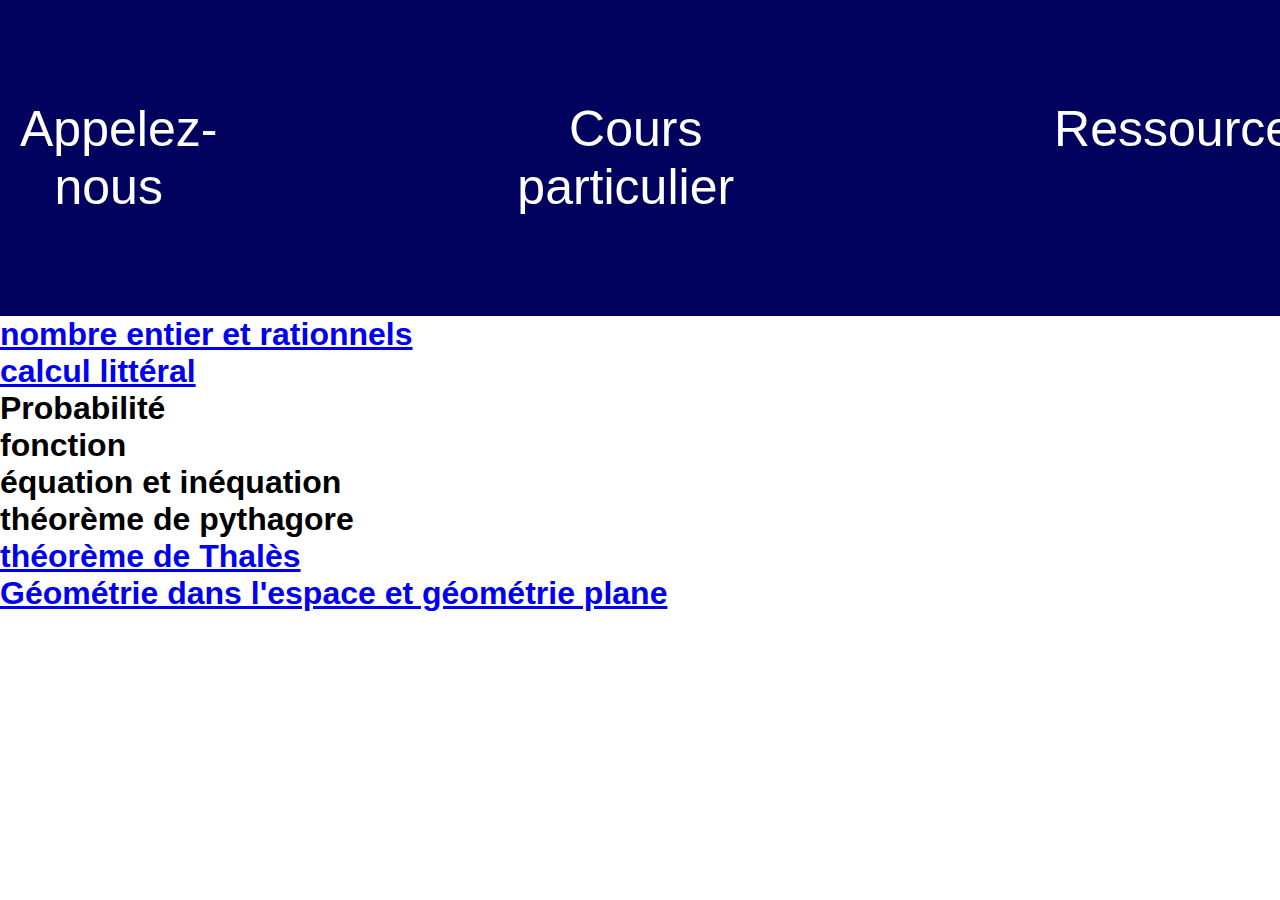
==== 3èmeres.html @ d6301b05 "initial commit" ====
<!DOCTYPE html>
<html lang="fr">
<head>
    <meta charset="UTF-8">
    <meta name="viewport" content="width=device-width, initial-scale=1.0">
    <title>Nous cours particulier</title>
    <link rel="stylesheet" href="test.css">
</head>
<body>
    <header>
        <div class="logo">
            <a href="test.html">  <img src="logo.webp" alt="Logo" width="300" ></a>
        </div>
        <nav>
            <ul class="liste">
                <li><a href="">Appelez-nous </a></li>
                <li><a href="coursparticulier.html">Cours particulier</a></li>
                <li><a href="Ressources.html">Ressources</a></li>
                <li><a href="#">Contact</a></li>
            </ul>
        </nav>
    </header>
 </div>
</body>
<div class="cours">
    <h1>
    <a href="nombre et calcule 3ème.pdf">nombre entier et rationnels </a>
    </h1>
    <h1>
        <a href="Calcul littéral.pdf">calcul littéral</a>
    </h1>
    <h1> 
    Probabilité 
    </h1>
    <h1>
    fonction
    </h1>
    <h1>
        équation et inéquation
    </h1>
    <h1> 
        théorème de pythagore
    </h1>
    <h1> 
        <a href="Théorème de Thalès.pdf">théorème de Thalès
    </h1>
    <h1>
        Géométrie dans l'espace et géométrie plane
    </h1>
---- test.css ----
* {
    margin: 0;
    padding: 0;
    box-sizing: border-box;
}

body {
    font-family: Arial, sans-serif;
    margin: 0;
    padding: 10;
}

/* Style de l'en-tête */
header {
    display: flex;
    justify-content: space-between; /* Sépare le logo des liens */
    align-items: center; /* Aligne les éléments verticalement au centre */
    padding: 100px 10px; /* Espace autour de l'en-tête */
    background-color: #00025e; /* Couleur de fond de l'en-tête */
    color: rgb(32, 22, 226);
    text-align: center;
    width: 100%;
}

.logo img {
    max-width: 100%; /* Ajuste la taille du logo sans le déformer */
    height: auto;
    border-radius: 10%;
    margin-left: 40%;
}

nav ul {
    list-style-type: none; /* Retirer les puces */
    display: flex; /* Alignement des éléments de la liste en ligne */
    justify-content: center; /* Centre les éléments de la liste */
    gap: 300px; /* Espace entre les liens */
    padding: 0;
    margin: 0;
    text-align: center;

}

nav a {
    color: rgb(255, 255, 255);
    text-decoration: none;
    font-size: 50px;
    padding: 5px 10px;
}

nav a:hover {
    color: #090202; /* Changer la couleur au survol */
    background-color: #ffffff; /* Ajoute un fond légèrement gris au survol */
    border-radius: 10px; /* Arrondi les bords au survol */
}

.image_back img {
   width: 100%;
   height: 100vh;
   background-position: center;
   background-repeat: no repeat;
   object-fit: cover; /*permet de garder limage au bonne dimension*/

}
.cours h1{

    font-family: Arial, sans-serif;
    margin-left: 20 %;
    padding: 10;
    width: 40000px;
}
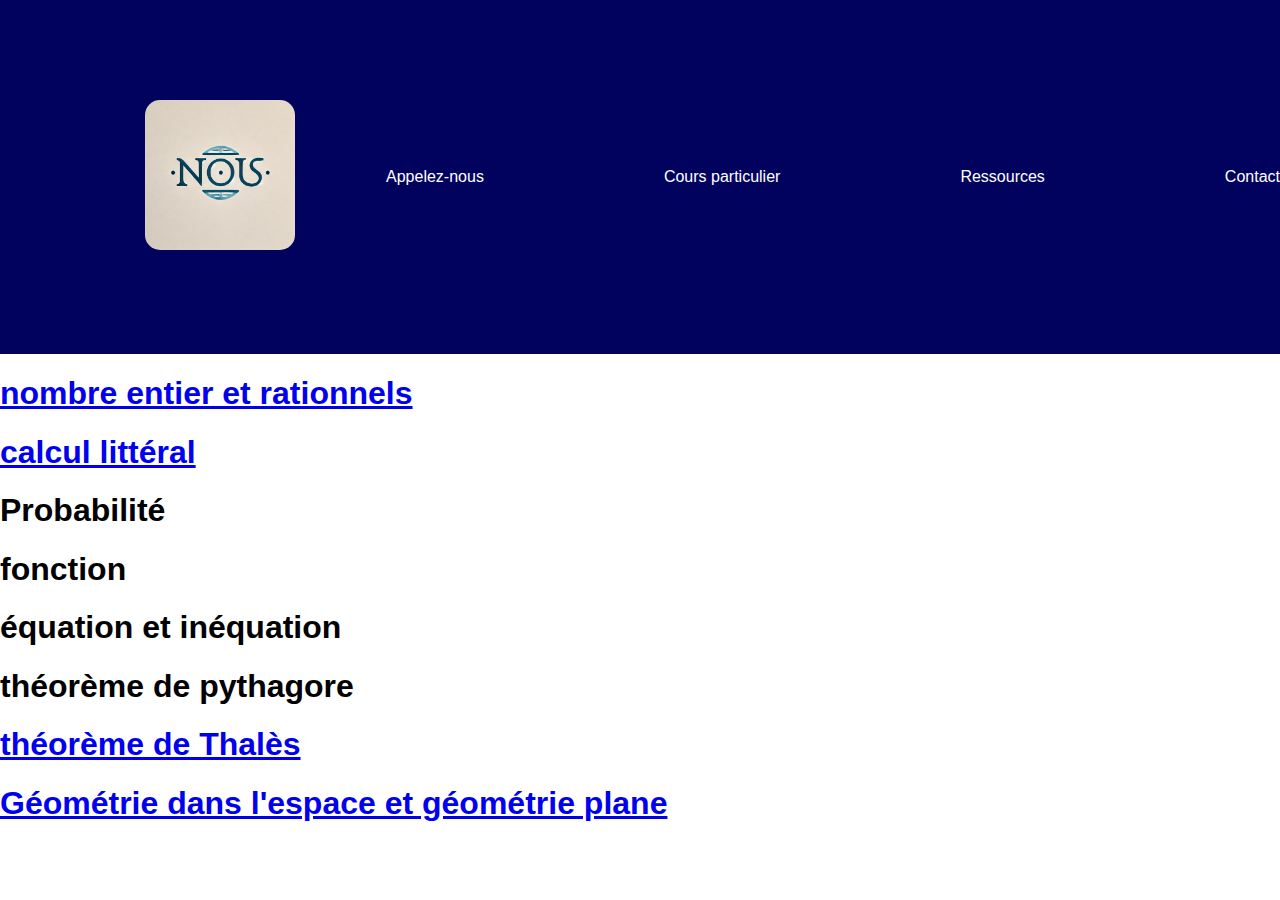
==== commit eed724a0: "Update 3èmeres.html" ====
--- a/3èmeres.html
+++ b/3èmeres.html
@@ -9,7 +9,7 @@
 <body>
     <header>
         <div class="logo">
-            <a href="test.html">  <img src="logo.webp" alt="Logo" width="300" ></a>
+            <a href="index.html">  <img src="logo.webp" alt="Logo" width="300" ></a>
         </div>
         <nav>
             <ul class="liste">
--- a/test.css
+++ b/test.css
@@ -1,9 +1,3 @@
-* {
-    margin: 0;
-    padding: 0;
-    box-sizing: border-box;
-}
-
 body {
     font-family: Arial, sans-serif;
     margin: 0;
@@ -14,7 +8,8 @@
 header {
     display: flex;
     justify-content: space-between; /* Sépare le logo des liens */
-    align-items: center; /* Aligne les éléments verticalement au centre */
+    align-items: center; /*
+    Aligne les éléments verticalement au centre */
     padding: 100px 10px; /* Espace autour de l'en-tête */
     background-color: #00025e; /* Couleur de fond de l'en-tête */
     color: rgb(32, 22, 226);
@@ -23,7 +18,7 @@
 }
 
 .logo img {
-    max-width: 100%; /* Ajuste la taille du logo sans le déformer */
+    max-width: 50%; /* Ajuste la taille du logo sans le déformer */
     height: auto;
     border-radius: 10%;
     margin-left: 40%;
@@ -33,18 +28,20 @@
     list-style-type: none; /* Retirer les puces */
     display: flex; /* Alignement des éléments de la liste en ligne */
     justify-content: center; /* Centre les éléments de la liste */
-    gap: 300px; /* Espace entre les liens */
+    gap: 10rem; /* Espace entre les liens */
     padding: 0;
     margin: 0;
     text-align: center;
+    left-margin: 5% ;
+    
 
 }
 
 nav a {
     color: rgb(255, 255, 255);
     text-decoration: none;
-    font-size: 50px;
-    padding: 5px 10px;
+    font-size: 1rem;
+    padding: 0.313px 0.625rem;
 }
 
 nav a:hover {
@@ -67,4 +64,3 @@
     margin-left: 20 %;
     padding: 10;
     width: 40000px;
-}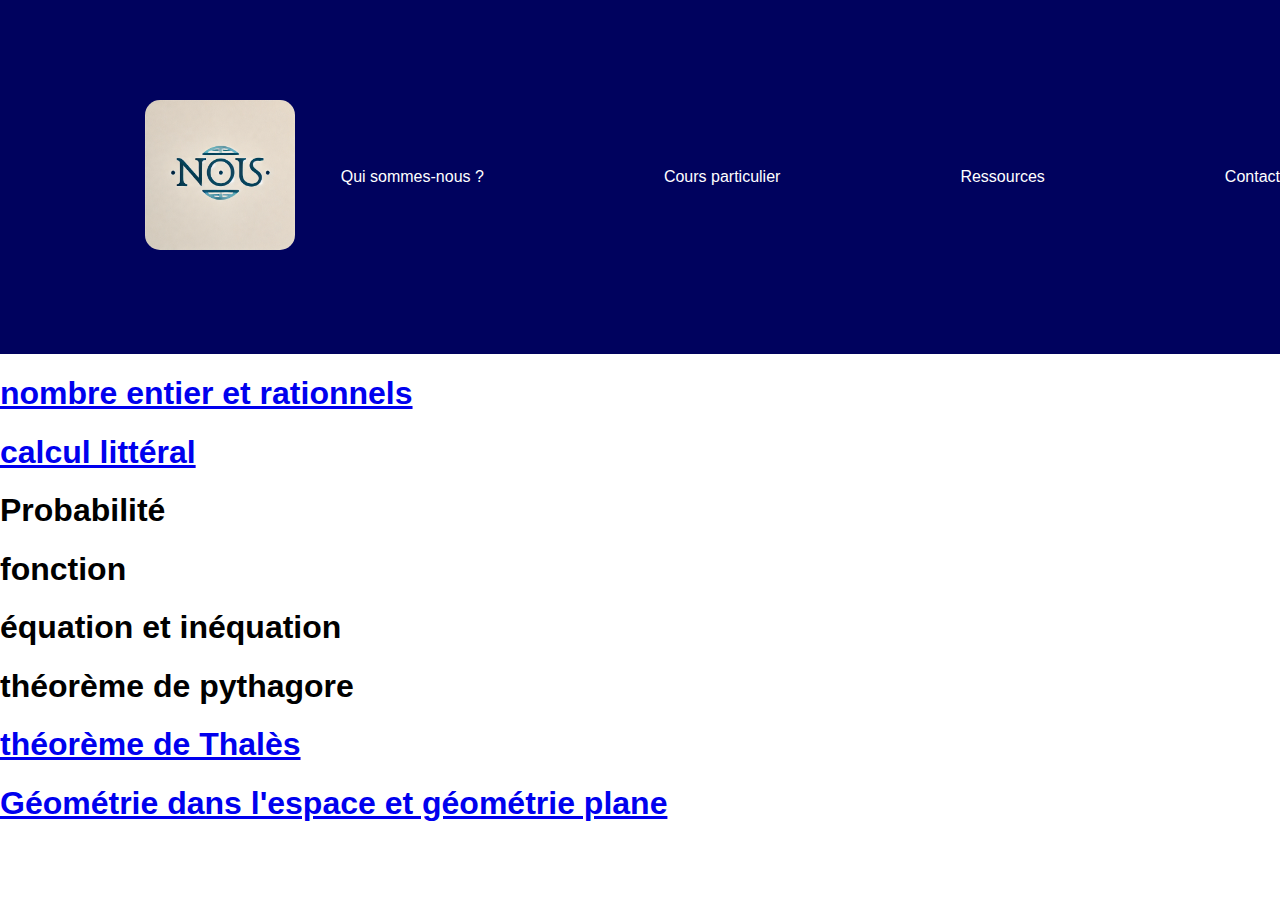
==== commit 534af101: "ajout site acceuille avec carrouselle" ====
--- a/3èmeres.html
+++ b/3èmeres.html
@@ -9,11 +9,11 @@
 <body>
     <header>
         <div class="logo">
-            <a href="index.html">  <img src="logo.webp" alt="Logo" width="300" ></a>
+            <a href="test.html">  <img src="logo.webp" alt="Logo" width="300" ></a>
         </div>
         <nav>
             <ul class="liste">
-                <li><a href="">Appelez-nous </a></li>
+                <li><a href="qui.html">Qui sommes-nous ? </a></li>
                 <li><a href="coursparticulier.html">Cours particulier</a></li>
                 <li><a href="Ressources.html">Ressources</a></li>
                 <li><a href="#">Contact</a></li>
--- a/test.css
+++ b/test.css
@@ -52,7 +52,7 @@
 
 .image_back img {
    width: 100%;
-   height: 100vh;
+   height: 100%;
    background-position: center;
    background-repeat: no repeat;
    object-fit: cover; /*permet de garder limage au bonne dimension*/
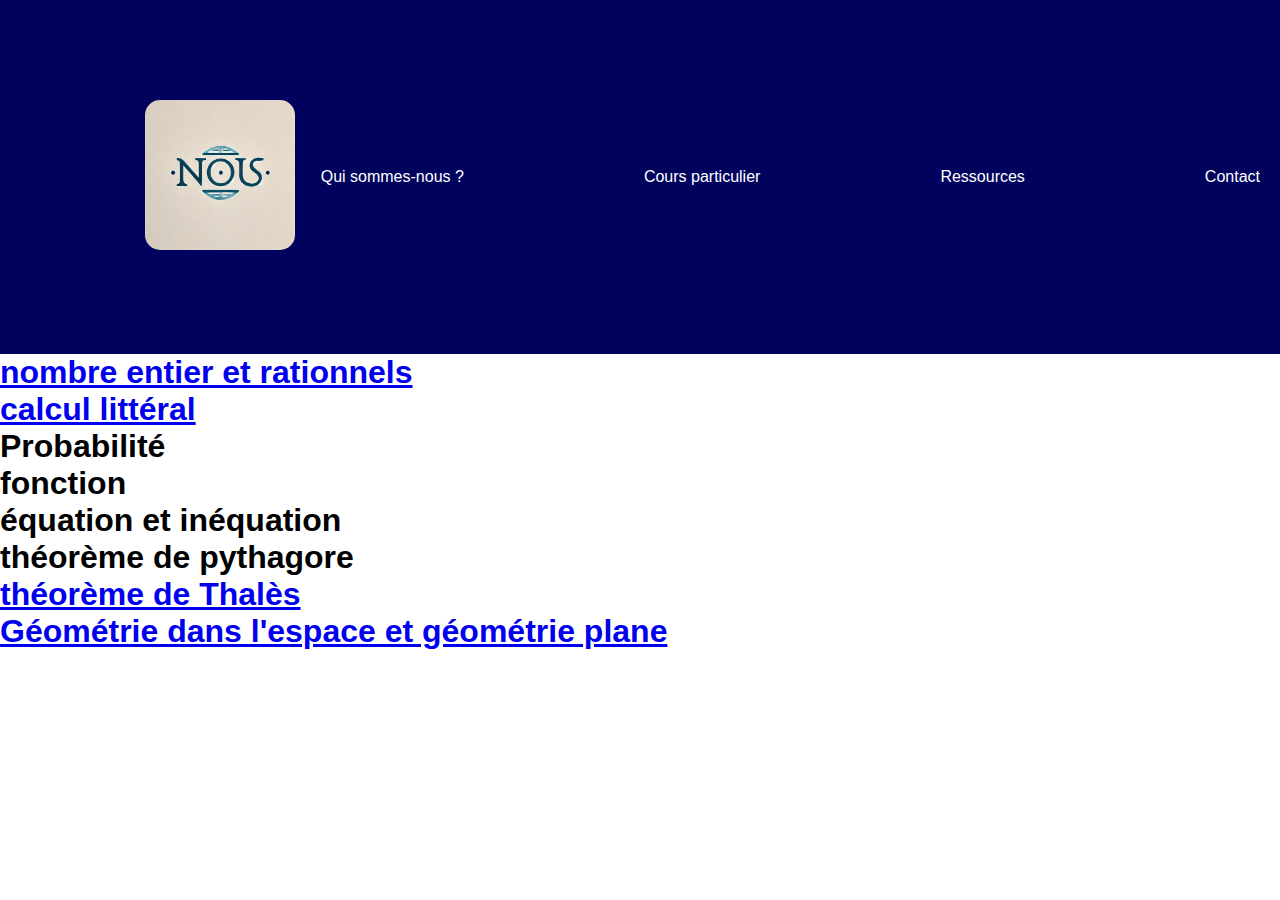
==== commit d6b514ce: "Update 3èmeres.html" ====
--- a/3èmeres.html
+++ b/3èmeres.html
@@ -3,13 +3,13 @@
 <head>
     <meta charset="UTF-8">
     <meta name="viewport" content="width=device-width, initial-scale=1.0">
-    <title>Nous cours particulier</title>
+    <title>Nous cours particuliers</title>
     <link rel="stylesheet" href="test.css">
 </head>
 <body>
     <header>
         <div class="logo">
-            <a href="test.html">  <img src="logo.webp" alt="Logo" width="300" ></a>
+            <a href="index.html">  <img src="logo.webp" alt="Logo" width="300" ></a>
         </div>
         <nav>
             <ul class="liste">
--- a/test.css
+++ b/test.css
@@ -1,3 +1,7 @@
+* {
+    margin: 0;
+    padding: 0;
+    box-sizing: border-box;
 body {
     font-family: Arial, sans-serif;
     margin: 0;
@@ -50,6 +54,7 @@
     border-radius: 10px; /* Arrondi les bords au survol */
 }
 
+
 .image_back img {
    width: 100%;
    height: 100%;
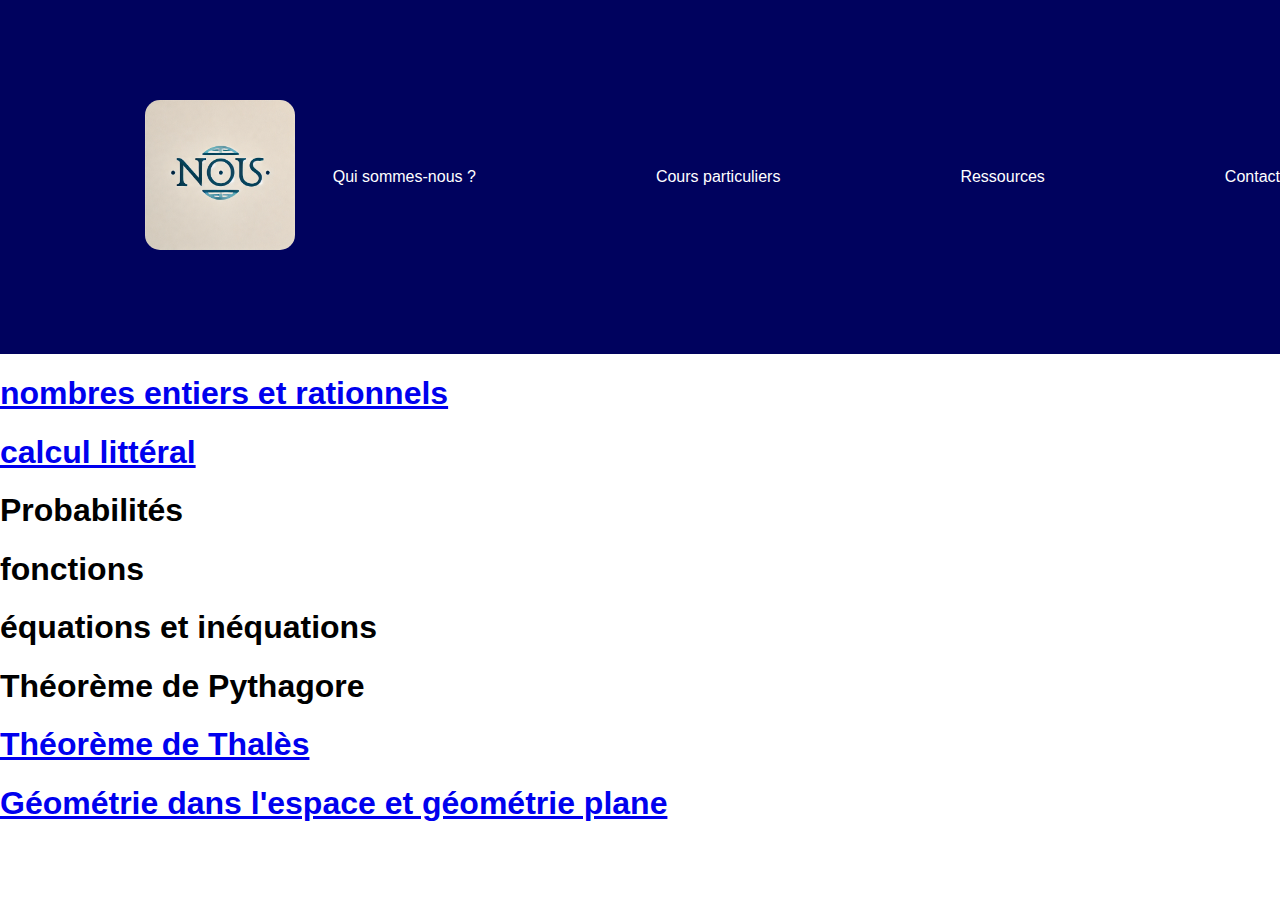
==== commit 6b2d61ea: "Update 3èmeres.html" ====
--- a/3èmeres.html
+++ b/3èmeres.html
@@ -14,7 +14,7 @@
         <nav>
             <ul class="liste">
                 <li><a href="qui.html">Qui sommes-nous ? </a></li>
-                <li><a href="coursparticulier.html">Cours particulier</a></li>
+                <li><a href="coursparticulier.html">Cours particuliers</a></li>
                 <li><a href="Ressources.html">Ressources</a></li>
                 <li><a href="#">Contact</a></li>
             </ul>
@@ -24,25 +24,25 @@
 </body>
 <div class="cours">
     <h1>
-    <a href="nombre et calcule 3ème.pdf">nombre entier et rationnels </a>
+    <a href="nombre et calcule 3ème.pdf">nombres entiers et rationnels </a>
     </h1>
     <h1>
         <a href="Calcul littéral.pdf">calcul littéral</a>
     </h1>
     <h1> 
-    Probabilité 
+    Probabilités 
     </h1>
     <h1>
-    fonction
+    fonctions
     </h1>
     <h1>
-        équation et inéquation
+        équations et inéquations
     </h1>
     <h1> 
-        théorème de pythagore
+        Théorème de Pythagore
     </h1>
     <h1> 
-        <a href="Théorème de Thalès.pdf">théorème de Thalès
+        <a href="Théorème de Thalès.pdf">Théorème de Thalès
     </h1>
     <h1>
         Géométrie dans l'espace et géométrie plane
--- a/test.css
+++ b/test.css
@@ -1,19 +1,22 @@
-* {
+/* Enlever les marges et les espacements par défaut */
+html, body {
     margin: 0;
     padding: 0;
-    box-sizing: border-box;
+    height: 100%;
+    box-sizing: border-box; /* Assure que les paddings et bordures ne perturbent pas la mise en page */
+}
+
+/* Style du body */
 body {
     font-family: Arial, sans-serif;
-    margin: 0;
-    padding: 10;
+    padding: 0; /* Enlever le padding ajouté sur le body */
 }
 
 /* Style de l'en-tête */
 header {
     display: flex;
     justify-content: space-between; /* Sépare le logo des liens */
-    align-items: center; /*
-    Aligne les éléments verticalement au centre */
+    align-items: center; /* Aligne les éléments verticalement au centre */
     padding: 100px 10px; /* Espace autour de l'en-tête */
     background-color: #00025e; /* Couleur de fond de l'en-tête */
     color: rgb(32, 22, 226);
@@ -21,26 +24,26 @@
     width: 100%;
 }
 
+/* Logo */
 .logo img {
-    max-width: 50%; /* Ajuste la taille du logo sans le déformer */
+    max-width: 50%;
     height: auto;
     border-radius: 10%;
     margin-left: 40%;
 }
 
+/* Navigation */
 nav ul {
-    list-style-type: none; /* Retirer les puces */
-    display: flex; /* Alignement des éléments de la liste en ligne */
-    justify-content: center; /* Centre les éléments de la liste */
-    gap: 10rem; /* Espace entre les liens */
+    list-style-type: none;
+    display: flex;
+    justify-content: center;
+    gap: 10rem;
     padding: 0;
     margin: 0;
     text-align: center;
-    left-margin: 5% ;
-    
-
 }
 
+/* Liens */
 nav a {
     color: rgb(255, 255, 255);
     text-decoration: none;
@@ -49,23 +52,49 @@
 }
 
 nav a:hover {
-    color: #090202; /* Changer la couleur au survol */
-    background-color: #ffffff; /* Ajoute un fond légèrement gris au survol */
-    border-radius: 10px; /* Arrondi les bords au survol */
+    color: #090202;
+    background-color: #ffffff;
+    border-radius: 10px;
 }
 
+/* Images */
+.image_back img, .image_phone img {
+    width: 100%;
+    height: auto;
+    object-fit: cover;
+}
 
-.image_back img {
-   width: 100%;
-   height: 100%;
-   background-position: center;
-   background-repeat: no repeat;
-   object-fit: cover; /*permet de garder limage au bonne dimension*/
+/* ADAPTATION POUR MOBILE */
+@media (max-width: 899px) {
+    header {
+        flex-direction: column;
+        padding: 20px 0.625rem;
+        text-align: center;
+    }
 
+    .logo img {
+        max-width: 100px;
+        margin: auto;
+    }
+
+    nav ul {
+        flex-direction: column;
+        gap: 10px;
+    }
+
+    .image_back img {
+        display: none;
+    }
+
+    .image_phone img {
+        display: relative;
+        width: 100%;
+    }
 }
-.cours h1{
 
-    font-family: Arial, sans-serif;
-    margin-left: 20 %;
-    padding: 10;
-    width: 40000px;
+/* Cacher l'image mobile sur PC */
+@media (min-width: 900px) {
+    .image_phone img {
+        display: none;
+    }
+}
